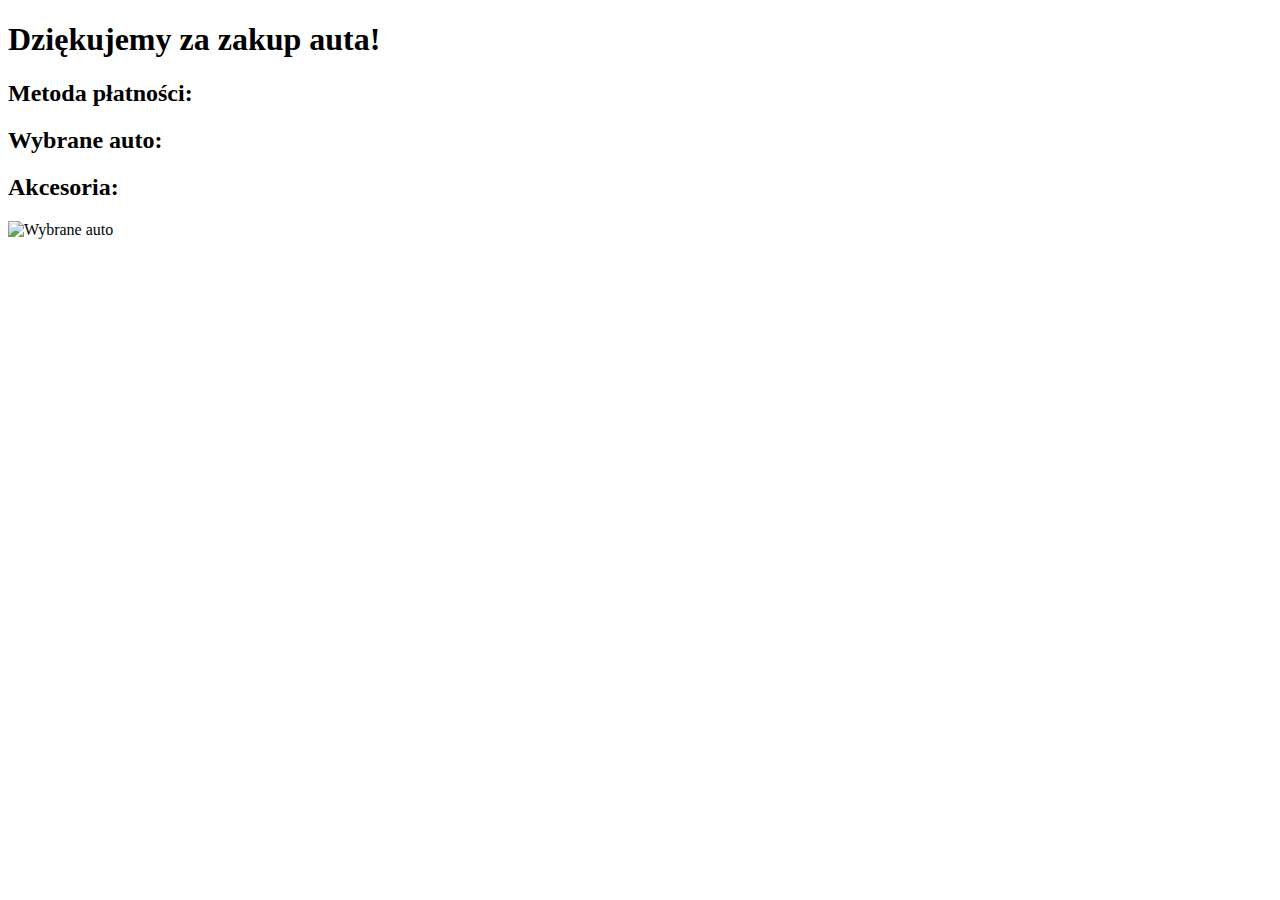
==== lastPage.html @ e665ff09 "Add new files" ====
<!DOCTYPE html>
<html lang="en">
  <head>
    <meta charset="UTF-8" />
    <meta name="viewport" content="width=device-width, initial-scale=1.0" />
    <title>Dziękujemy!</title>
    <script src="app.js" defer></script>
  </head>
  <body>
    <div class="thank-you">
        <h1>Dziękujemy za zakup auta!</h1>
        <h2>Metoda płatności:</h2>
        <p id="payment-method"></p>
        <div class="car-info">
          <h2>Wybrane auto:</h2>
          <p id="selectedCarModel"></p>
          <p id="selectedCarPrice"></p>
          <h2>Akcesoria:</h2>
          <ul id="selectedAccessories"></ul>
        </div>
        <img id="carImage" src="" alt="Wybrane auto">
      </div>
    
    </div>
  </body>
</html>
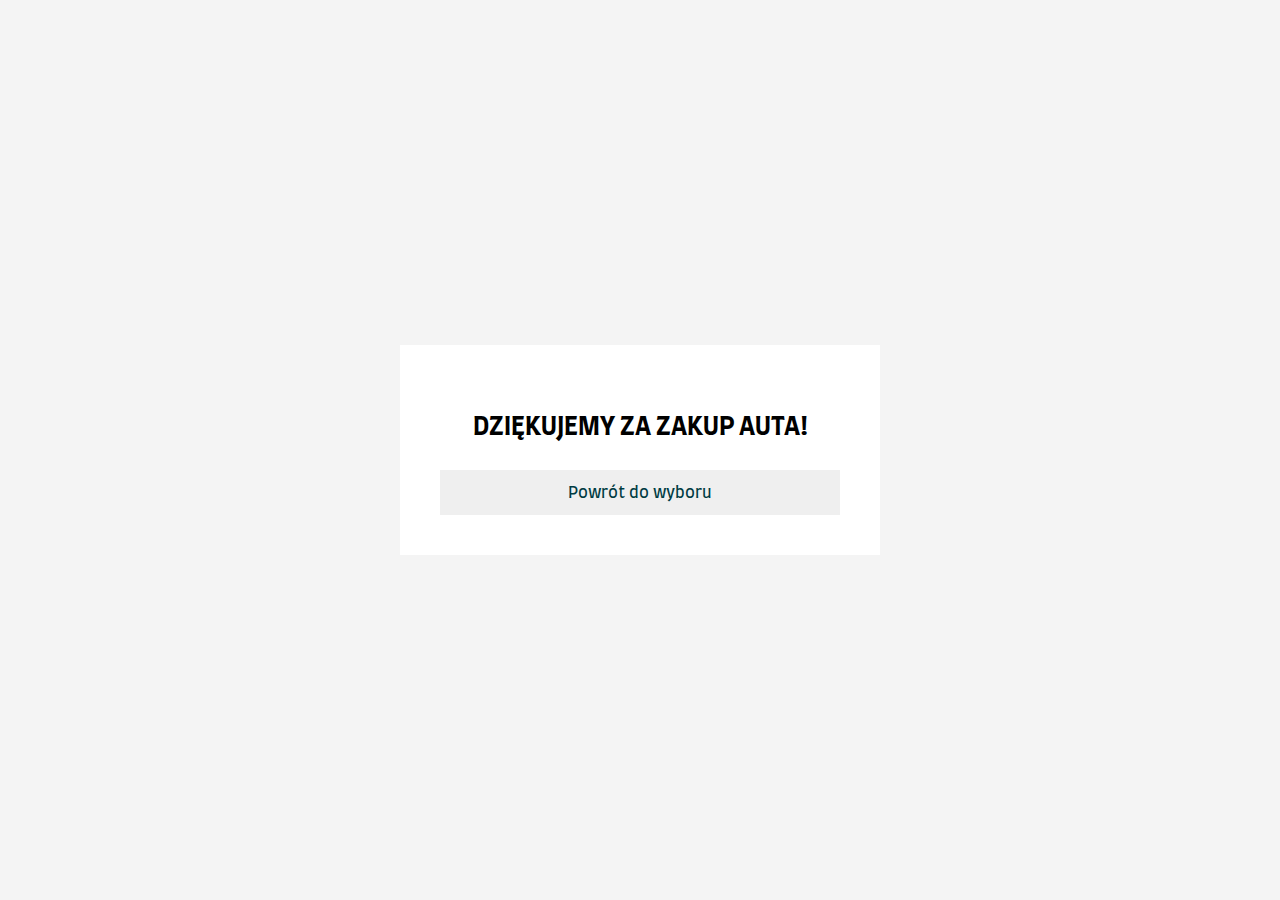
==== commit e3885ba6: "changes on the last page" ====
--- a/lastPage.html
+++ b/lastPage.html
@@ -4,23 +4,20 @@
     <meta charset="UTF-8" />
     <meta name="viewport" content="width=device-width, initial-scale=1.0" />
     <title>Dziękujemy!</title>
-    <script src="app.js" defer></script>
+    <link rel="stylesheet" href="styles.css" />
+    <script src="lastPage.js" defer></script>
+    <link
+      href="https://fonts.googleapis.com/css2?family=Farro:wght@300;400;500;700&family=Special+Elite&display=swap"
+      rel="stylesheet"
+    />
   </head>
   <body>
     <div class="thank-you">
-        <h1>Dziękujemy za zakup auta!</h1>
-        <h2>Metoda płatności:</h2>
-        <p id="payment-method"></p>
-        <div class="car-info">
-          <h2>Wybrane auto:</h2>
-          <p id="selectedCarModel"></p>
-          <p id="selectedCarPrice"></p>
-          <h2>Akcesoria:</h2>
-          <ul id="selectedAccessories"></ul>
-        </div>
-        <img id="carImage" src="" alt="Wybrane auto">
-      </div>
-    
+      <h1 class="thank-you-for-order">Dziękujemy za zakup auta!</h1>
+      <p id="selectedCarModel"></p>
+      <p id="total-price"></p>
+      <p id="payment-method"></p>
+      <button id="go-back" onclick="goBack()">Powrót do wyboru</button>
     </div>
   </body>
 </html>
--- a/styles.css
+++ b/styles.css
@@ -0,0 +1,215 @@
+body {
+  font-family: "Farro", sans-serif;
+  font-weight: 300;
+  font-style: normal;
+  margin: 0;
+  padding: 0;
+  display: flex;
+  align-items: center;
+  justify-content: center;
+  flex-wrap: wrap;
+  height: 100vh;
+  background-color: #f4f4f4;
+}
+
+.thank-you {
+  display: block;
+  justify-content: center;
+  align-items: center;
+  background-color: ghostwhite;
+  width: fit-content;
+  padding: 20px;
+}
+
+.thank-you-for-order {
+  justify-content: center;
+  text-transform: uppercase;
+}
+
+.cars img {
+  width: 300px;
+  height: auto;
+  align-items: right;
+  margin-left: 50px;
+  margin-right: 50px;
+}
+
+.cars button {
+  height: 50px;
+  width: 200px;
+  align-items: center;
+  background-color: #003c43;
+  border: 1px solid #003c43;
+  cursor: pointer;
+  color: white;
+  font-size: 16px;
+}
+
+#carList {
+  list-style: none;
+  padding: 0;
+  margin: 0;
+  width: 600px;
+  height: auto;
+}
+
+.carItem {
+  cursor: pointer;
+  margin-bottom: 10px;
+  padding: 40px;
+  margin: 20px 50px 50px 50px;
+  background-color: #fff;
+  border: 1px solid #ddd;
+  border-radius: 5px;
+}
+
+button:hover {
+  background-color: #282830;
+}
+
+.first-btn {
+  align-items: center;
+  justify-content: center;
+}
+
+#configForm {
+  background-color: white;
+  border: 1px solid #ddd;
+  border-radius: 5px;
+  display: flex;
+  justify-content: center;
+  align-items: center;
+  padding: 40px;
+  flex-wrap: wrap;
+}
+
+h1 {
+  font-size: 25px;
+  margin: 30px;
+  text-align: center;
+  text-transform: uppercase;
+}
+
+.title {
+  font-size: 20px;
+  font-weight: 800;
+  text-align: center;
+}
+
+input {
+  margin: 10px;
+  height: 30px;
+  text-align: center;
+}
+
+.delivery {
+  height: 30px;
+}
+
+.next-btn {
+  display: flex;
+  flex-direction: column;
+  margin: 35px;
+  padding: 20px;
+}
+
+.next-btn button {
+  margin: 10px;
+  height: 40px;
+  font-family: "Farro", sans-serif;
+}
+
+#order {
+  background-color: #003c43;
+  border: 1px solid #003c43;
+  cursor: pointer;
+  color: white;
+  font-size: 16px;
+  font-family: "Farro", sans-serif;
+}
+
+#go-back {
+  border: none;
+  cursor: pointer;
+  color: #003c43;
+  font-size: 16px;
+  font-family: "Farro", sans-serif;
+}
+
+#go-back:hover {
+  background-color: #282830;
+  color: white;
+}
+
+.add-remove-btn {
+  height: 50px;
+  width: 150px;
+  background-color: white;
+  color: #003c43;
+  font-family: "Farro", sans-serif;
+  border: none;
+  cursor: pointer;
+}
+
+.add-remove-btn:hover {
+  background-color: #282830;
+  color: white;
+}
+
+.accessories {
+  margin-bottom: 20px;
+  align-items: center;
+  justify-content: center;
+  height: 50px;
+  width: 250px;
+  font-family: "Farro", sans-serif;
+  padding: 10px;
+}
+
+.options {
+  display: flex;
+  align-items: center;
+}
+
+.radio {
+  vertical-align: middle;
+  margin-right: 5px;
+}
+
+#selectedCarModel,
+#selectedCarPrice {
+  margin: 0;
+}
+
+.hint {
+  font-size: 12px;
+  color: #666;
+}
+
+#accessory-list {
+  list-style-type: none;
+}
+
+h2 {
+  font-size: 16px;
+  padding: 0;
+  font-family: "Farro", sans-serif;
+}
+
+.thank-you-for-order {
+  font-family: "Farro", sans-serif;
+}
+
+.thank-you {
+  background-color: white;
+  padding: 40px;
+  justify-content: top;
+  align-items: top;
+  font-size: 16px;
+  font-family: "Farro", sans-serif;
+}
+
+.thank-you button {
+  width: 400px;
+  height: 45px;
+}
